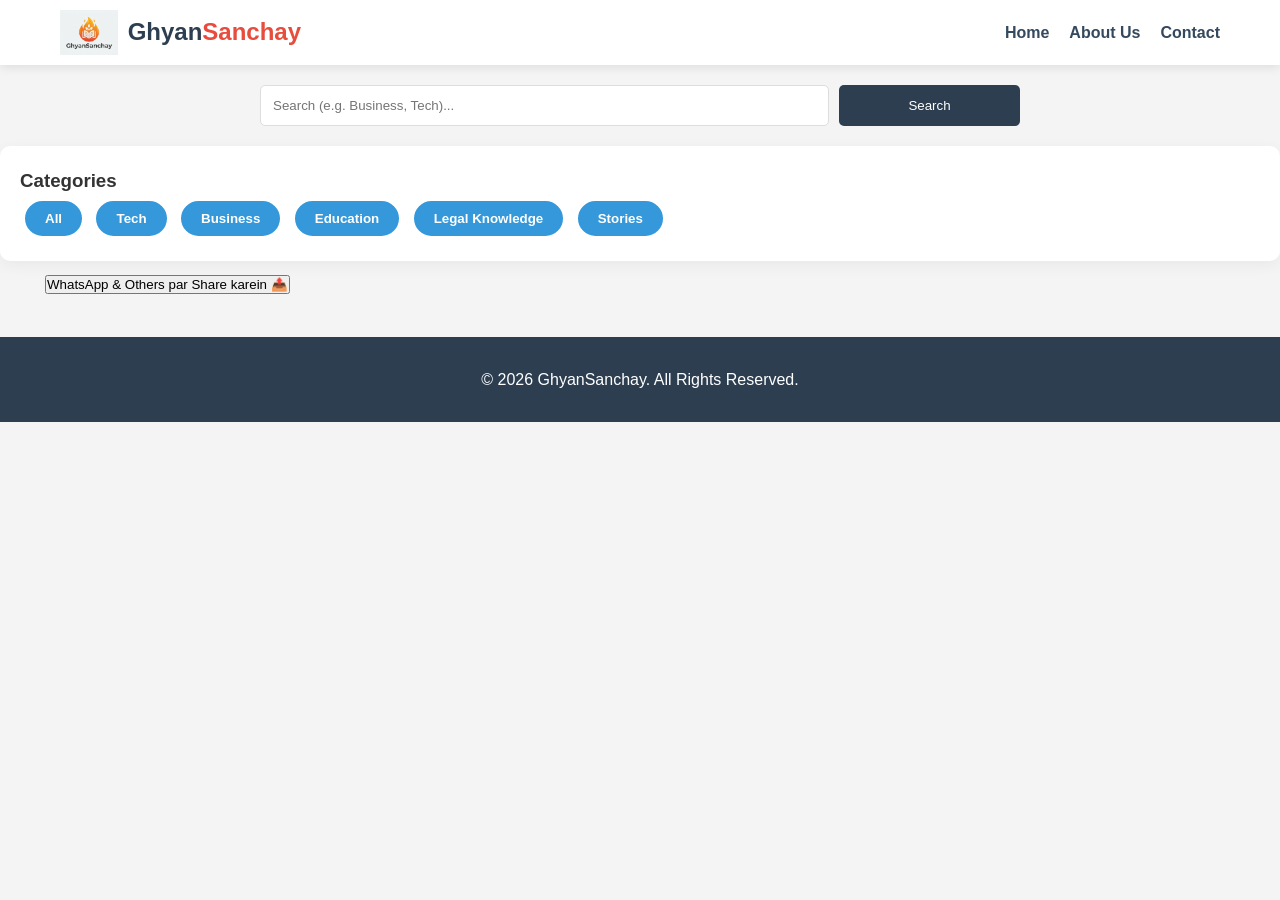
==== index.html @ d891c0f8 "Update index.html" ====
<!DOCTYPE html>
<html lang="hi">
<head>
    <meta charset="UTF-8">
    <meta name="viewport" content="width=device-width, initial-scale=1.0">
    <meta name="google-site-verification" content="YHxliyiuN0vMyvrulU1vr2tAeAIIh9qqgD-xkfaFFBc" />
    <meta name="description" content="GhyanSanchay par paaye Tech, Business, Education aur Legal Knowledge se judi latest jaankari. Hamare informative blogs aur stories ke saath apna gyan badhayein.">
    <meta property="og:title" content="Blog ka Title Yahan Likhein">
<meta property="og:description" content="Blog ka chota sa description">
<meta property="og:image" content="https://ghyan-sanchay.vercel.app/thumbnail.jpg">
<meta property="og:url" content="window.location.href">
<meta property="og:type" content="article">
    <title>GhyanSanchay - Home</title>
    <link rel="stylesheet" href="style.css">
    <link rel="icon" type="image/png" href="favicon.png">
</head>
<body>
    <header class="main-header">
        <nav class="navbar">
            <div class="logo-area">
                <a href="index.html">
                    <img src="logo.png" alt="Logo" class="site-logo">
                    <span class="logo-text">Ghyan<span>Sanchay</span></span>
                </a>
            </div>
             
            <input type="checkbox" id="menu-toggle">
            <label for="menu-toggle" class="menu-icon">&#9776;</label>
            <ul class="nav-links">
                <li><a href="index.html">Home</a></li>
                <li><a href="about.html">About Us</a></li>
                <li><a href="contact.html">Contact</a></li>
            </ul>
           
        </nav>
    </header>
    <!-- <div class="header-action"> -->
        <!-- <a href="login.html" class="nav-login-btn">Login</a> -->
            <!-- </div> -->
    <div class="search-container">
        <input type="text" id="search-input" placeholder="Search (e.g. Business, Tech)...">
        <button id="search-btn">Search</button>
    </div>
    <aside class="sidebar">
            <div class="widget">
                <h3>Categories</h3>
                <div class="category-filter">
                    <button onclick="filterByCategory('All')">All</button>
                    <button onclick="filterByCategory('Tech')">Tech</button>
                    <button onclick="filterByCategory('Business')">Business</button>
                    <button onclick="filterByCategory('Education')">Education</button>
                    <button onclick="filterByCategory('Legal Knowledge')">Legal Knowledge</button>
                    <button onclick="filterByCategory('Stories')">Stories</button>
                </div>
            </div>
    </aside>
    <div class="container">
        <main class="content" id="blog-container">
            <button onclick="shareBlog()" class="share-btn">
                WhatsApp & Others par Share karein 📤
            </button>
        </main>
    </div>

    <footer class="footer">
        <p>&copy; 2026 GhyanSanchay. All Rights Reserved.</p>
    </footer>

    <script src="script.js"></script>
</body>
</html>
---- style.css ----
/* --- Global Styles --- */
* { 
    margin: 0; /* Resetting to 0 for better control */
    padding: 0; 
    box-sizing: border-box; 
    font-family: 'Segoe UI', Tahoma, Geneva, Verdana, sans-serif; 
}

body { 
    background-color: #f4f4f4; 
    color: #333; 
    line-height: 1.6; 
}

/* --- Navbar & Header --- */
.main-header { 
    background: #fff; 
    box-shadow: 0 2px 10px rgba(0,0,0,0.1); 
    position: sticky; 
    top: 0; 
    z-index: 1000; 
}

.navbar {
    display: flex; 
    justify-content: space-between; 
    align-items: center; 
    max-width: 1200px; 
    margin: 0 auto; 
    padding: 10px 20px;
}

.logo-area a {
    text-decoration: none; 
    display: flex; 
    align-items: center; 
}

.site-logo {
    height: 45px; 
    margin-right: 10px;
}

.logo-text { 
    font-size: 24px; 
    font-weight: 800; 
    color: #2c3e50; 
}

.logo-text span { 
    color: #e74c3c; 
}

/* --- Navigation & Login --- */
.nav-links { 
    list-style: none; 
    display: flex; 
    gap: 20px; 
    align-items: left;
}

.nav-links a { 
    text-decoration: none; 
    color: #34495e; 
    font-weight: 600; 
    transition: 0.3s; 
}

.nav-links a:hover { 
    color: #e74c3c; 
}

/* Login Button Styling */
.header-action {
    display: flex;
    justify-content: right;
    margin: 15px 20px; /* Header ke niche gap */
}

.nav-login-btn {
    background-color: #007bff;
    color: white !important;
    padding: 8px 20px;
    border-radius: 20px;
    text-decoration: none;
    font-weight: bold;
    font-size: 14px;
    transition: all 0.3s ease;
    border: 2px solid transparent;
}

.nav-login-btn:hover {
    background-color: transparent;
    color: #007bff !important;
    border-color: #007bff;
}

/* --- Layout (Content + Sidebar) --- */
.container { 
    display: flex; 
    max-width: 1200px; 
    margin: 10px auto; 
    padding: 0 5px; 
    gap: 30px; 
}

.content { 
    flex: 3; 
}

.sidebar { 
    flex: 1; 
    background: #fff;
    padding: 20px;
    border-radius: 10px;
    height: fit-content;
    box-shadow: 0 4px 15px rgba(0,0,0,0.05);
}

/* --- Search Container --- */
.search-container { 
    max-width: 800px; 
    margin: 20px auto; 
    display: flex; 
    gap: 10px; 
    padding: 0 20px; 
}

#search-input { 
    flex: 3; 
    padding: 12px; 
    border: 1px solid #ddd; 
    border-radius: 5px; 
}

#search-btn { 
    flex: 1; 
    background: #2c3e50; 
    color: #fff; 
    border: none; 
    border-radius: 5px; 
    cursor: pointer; 
}

/* --- Blog Cards --- */
.post { 
    background: white; 
    margin-bottom: 25px; 
    border-radius: 10px; 
    overflow: hidden; 
    box-shadow: 0 4px 15px rgba(0,0,0,0.05); 
}

.blog-img { 
    width: 100%; 
    height: 220px; 
    object-fit: cover; 
}
/* --- Read More Links --- */
.read-more { 
    color: #3498db; 
    text-decoration: none; 
    font-weight: bold; 
    display: inline-block; 
    margin-top: 10px;
}

/* --- Category Buttons Styling & Hover --- */
.category-filter button { 
    padding: 8px 18px; 
    margin: 5px; 
    border: 2px solid #3498db; /* Border add kiya */
    background: #3498db; 
    color: white; 
    border-radius: 20px; 
    cursor: pointer; 
    font-weight: 600;
    transition: all 0.3s ease; /* Animation smooth karne ke liye */
    outline: none;
}

/* Hover Effect */
.category-filter button:hover { 
    background: transparent; /* Background gayab ho jayega */
    color: #3498db;          /* Text color blue ho jayega */
    transform: translateY(-3px); /* Button thoda upar uthega */
    box-shadow: 0 4px 12px rgba(52, 152, 219, 0.3); /* Blue shadow */
}

/* Button click hone par (Active state) */
.category-filter button:active {
    transform: scale(0.95); /* Click karne par thoda dabega */
}
/* --- Responsive Menu Logic --- */
#menu-toggle { display: none; }
.menu-icon { 
    display: none; 
    font-size: 28px; 
    cursor: pointer; 
}

@media (max-width: 768px) {
    .container { 
        flex-direction: column-reverse; /* Sidebar niche chala jayega mobile pe */
    }
    
    .menu-icon { display: block; }
    
    .nav-links { 
        position: absolute; 
        top: 65px; 
        right: -100%; 
        background: #fff; 
        width: 130px; 
        flex-direction: column; 
        padding: 20px; 
        transition: 0.4s;
        box-shadow: -5px 5px 15px rgba(0,0,0,0.1);
    }
    
    #menu-toggle:checked ~ .nav-links { 
        right: 0; 
    }

    .header-action {
        margin-top: 10px;
    }
}

/* --- Footer --- */
.footer { 
    text-align: center; 
    padding: 30px; 
    background: #2c3e50; 
    color: white; 
    margin-top: 40px; 
}
.profile-img {
    width: 100px;
    border-radius: 50%;
    margin-top: 10px;
    margin-left: 10px;
}
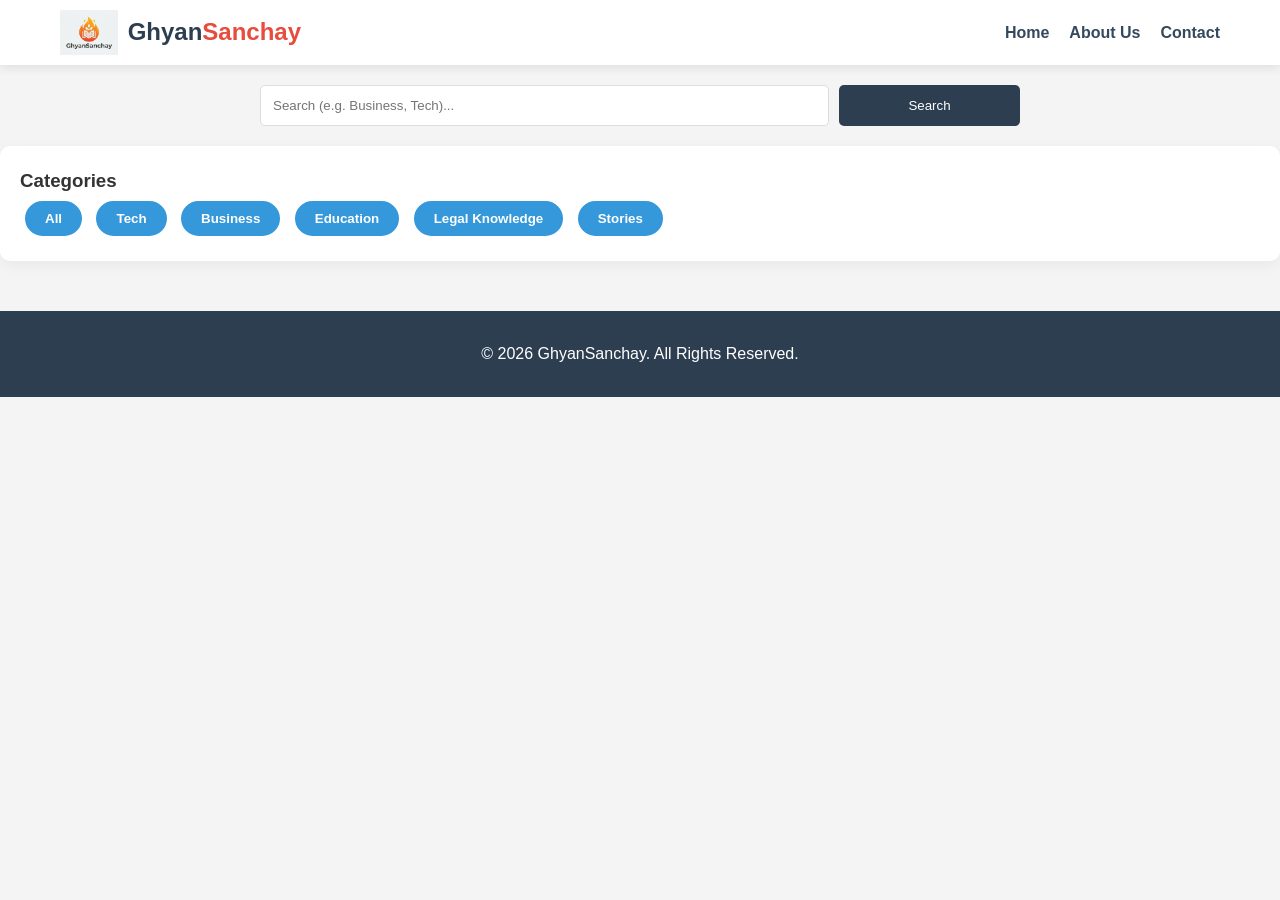
==== commit 2161ca16: "Update index.html" ====
--- a/index.html
+++ b/index.html
@@ -56,9 +56,6 @@
     </aside>
     <div class="container">
         <main class="content" id="blog-container">
-            <button onclick="shareBlog()" class="share-btn">
-                WhatsApp & Others par Share karein 📤
-            </button>
         </main>
     </div>
 
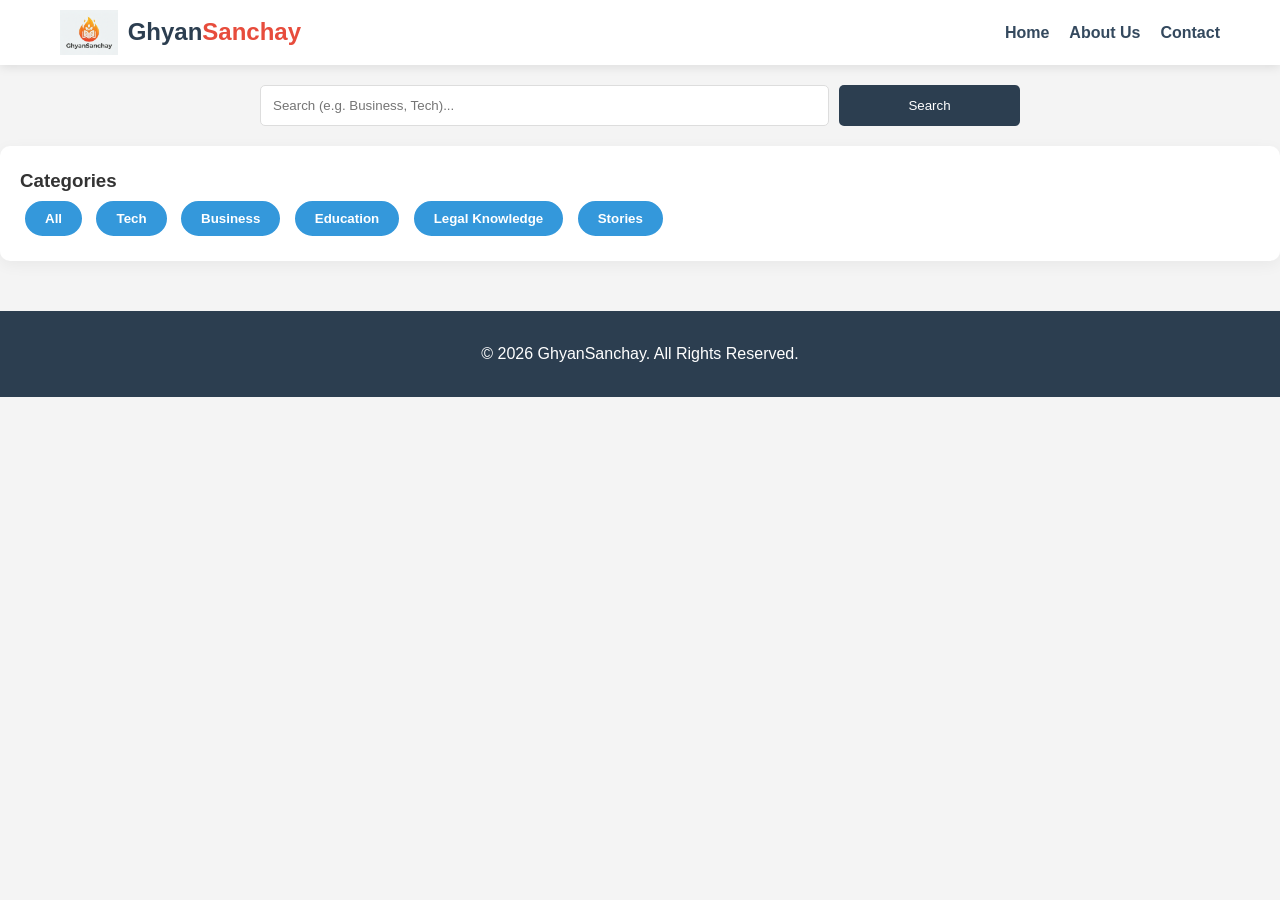
==== commit 3cc37bdd: "Update index.html" ====
--- a/index.html
+++ b/index.html
@@ -11,6 +11,8 @@
 <meta property="og:url" content="window.location.href">
 <meta property="og:type" content="article">
     <title>GhyanSanchay - Home</title>
+    <script async src="https://pagead2.googlesyndication.com/pagead/js/adsbygoogle.js?client=ca-pub-7950389352507434"
+     crossorigin="anonymous"></script>
     <link rel="stylesheet" href="style.css">
     <link rel="icon" type="image/png" href="favicon.png">
 </head>
--- a/style.css
+++ b/style.css
@@ -134,7 +134,7 @@
 }
 
 #search-btn { 
-    flex: 1; 
+    flex: 1;
     background: #2c3e50; 
     color: #fff; 
     border: none; 
@@ -143,6 +143,7 @@
 }
 
 /* --- Blog Cards --- */
+
 .post { 
     background: white; 
     margin-bottom: 25px; 
@@ -241,3 +242,29 @@
     margin-top: 10px;
     margin-left: 10px;
 }
+/* Share button */
+.share-btn {
+    padding: 8px 18px; 
+    margin: 5px; 
+    border: 2px solid #3498db; /* Border add kiya */
+    background: #3498db; 
+    color: white; 
+    border-radius: 20px; 
+    cursor: pointer; 
+    font-weight: 600;
+    transition: all 0.3s ease; /* Animation smooth karne ke liye */
+    outline: none;
+}
+/* Hover Effect */
+.share-btn button:hover { 
+    background: transparent; /* Background gayab ho jayega */
+    color: #3498db;          /* Text color blue ho jayega */
+    transform: translateY(-3px); /* Button thoda upar uthega */
+    box-shadow: 0 4px 12px rgba(52, 152, 219, 0.3); /* Blue shadow */
+}
+
+/* Button click hone par (Active state) */
+.share-btn button:active {
+    transform: scale(0.95); /* Click karne par thoda dabega */
+}
+
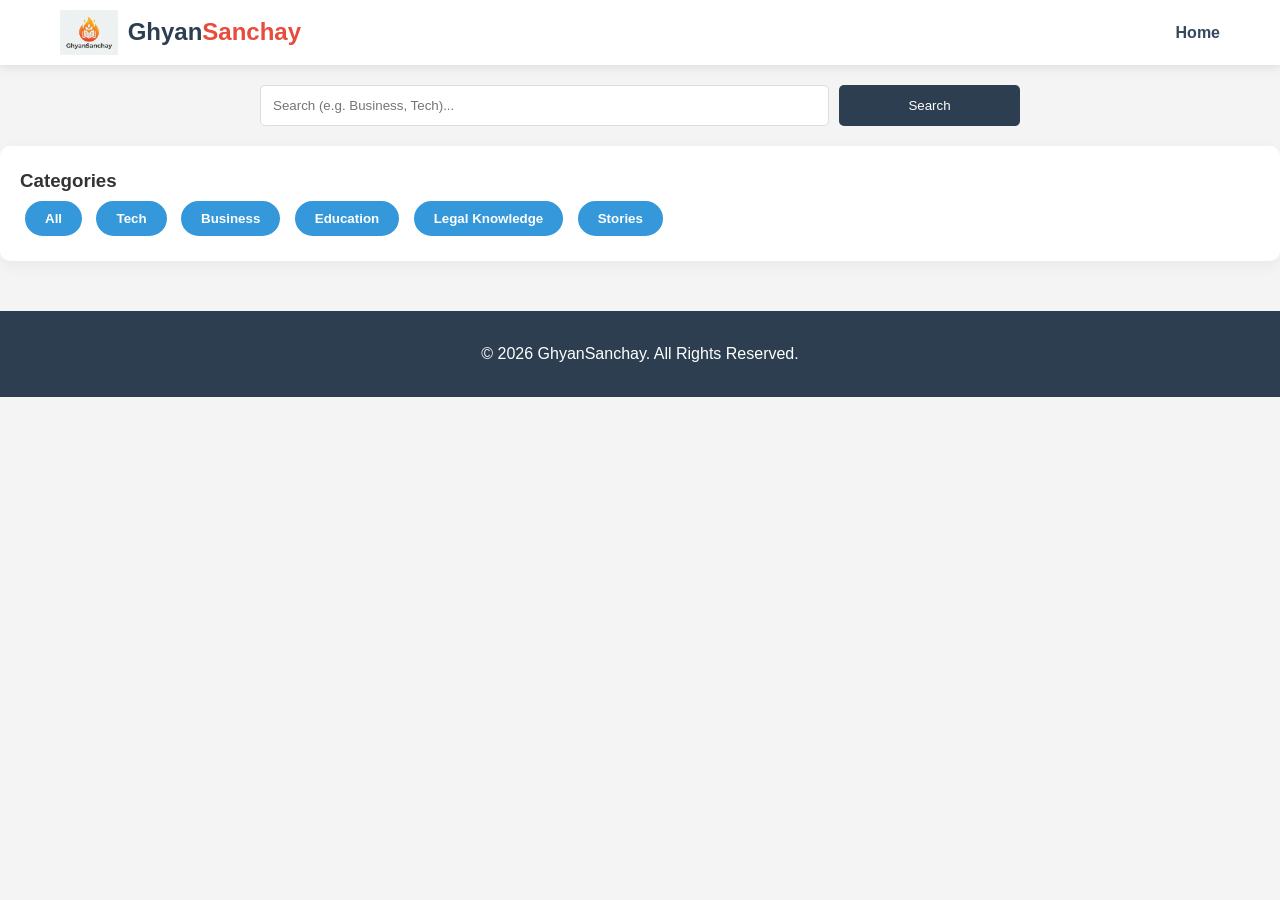
==== commit 2f11b26f: "Update index.html" ====
--- a/index.html
+++ b/index.html
@@ -30,8 +30,8 @@
             <label for="menu-toggle" class="menu-icon">&#9776;</label>
             <ul class="nav-links">
                 <li><a href="index.html">Home</a></li>
-                <li><a href="about.html">About Us</a></li>
-                <li><a href="contact.html">Contact</a></li>
+                <!-- <li><a href="about.html">About Us</a></li> -->
+                <!-- <li><a href="contact.html">Contact</a></li> -->
             </ul>
            
         </nav>
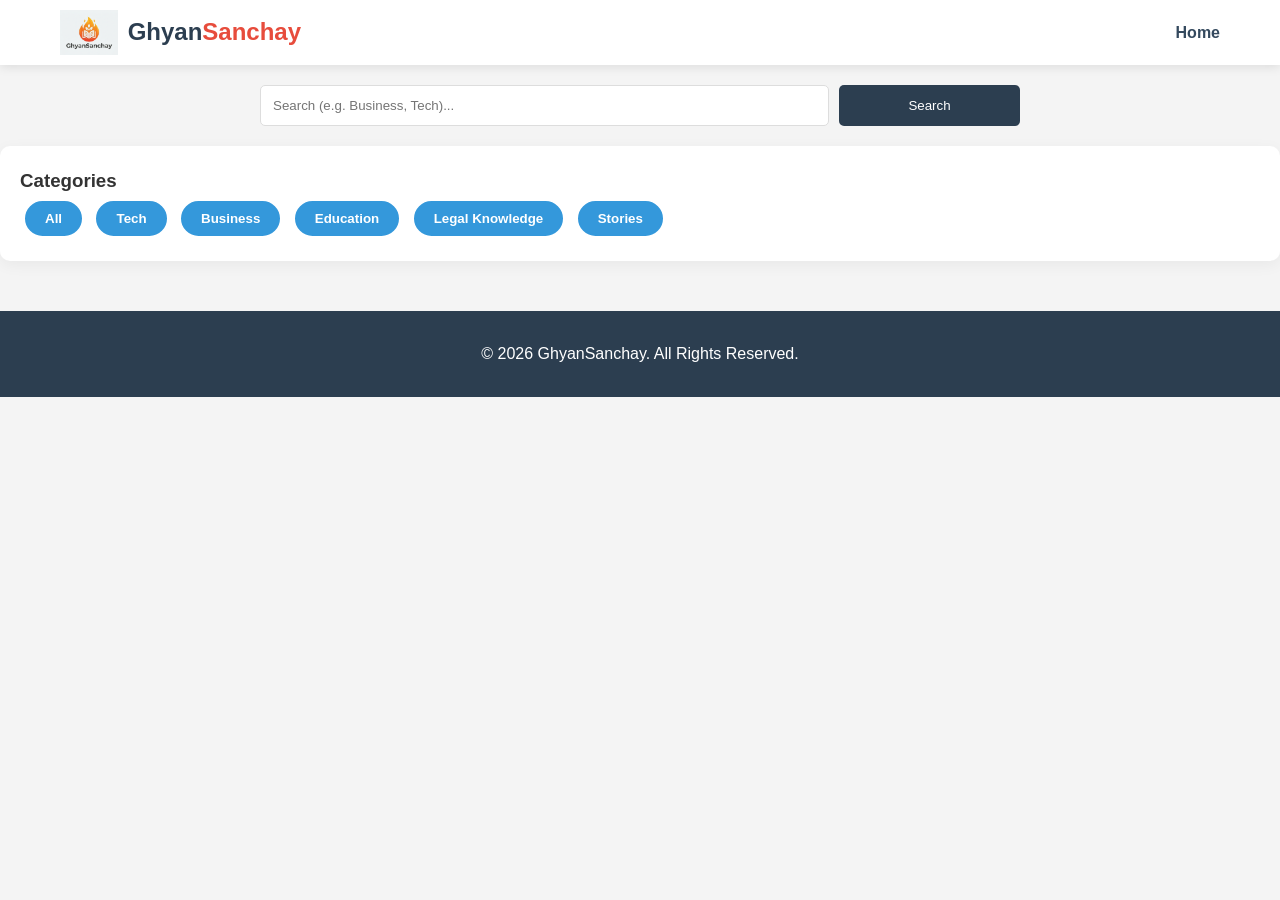
==== commit a8fd7cfb: "Update index.html" ====
(no text change in the page or its own stylesheets)
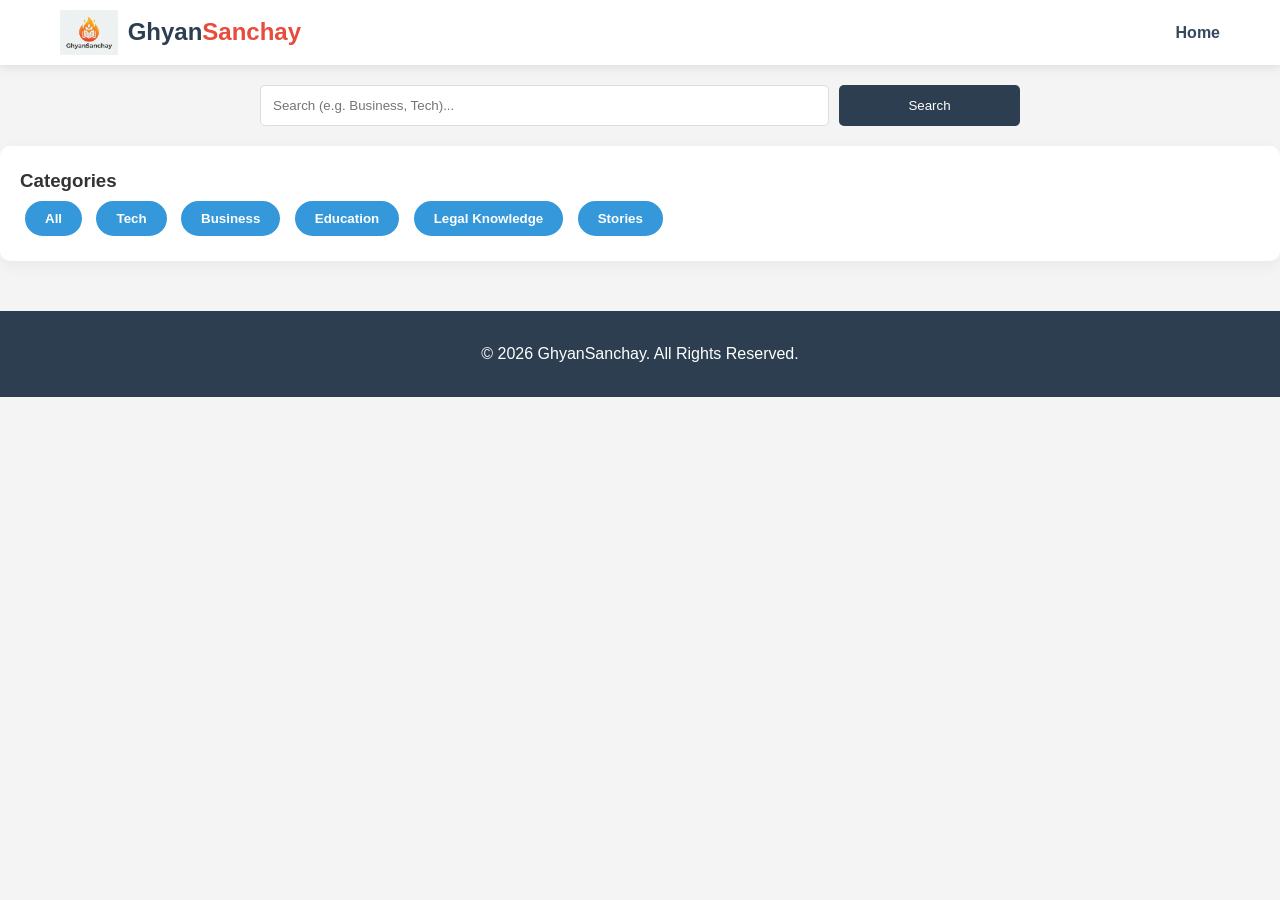
==== commit 17b5cb0d: "Update index.html" ====
--- a/index.html
+++ b/index.html
@@ -10,6 +10,24 @@
 <meta property="og:image" content="https://ghyan-sanchay.vercel.app/thumbnail.jpg">
 <meta property="og:url" content="window.location.href">
 <meta property="og:type" content="article">
+
+<!-- Primary Meta Tags -->
+<title>Aapke Blog ki Heading</title>
+<meta name="description" content="Blog ka chota sa description yahan likhein">
+
+<!-- Open Graph / Facebook / WhatsApp -->
+<meta property="og:type" content="website">
+<meta property="og:url" content="https://ghyan-sanchay.vercel.app/blog-link">
+<meta property="og:title" content="Aapke Blog ki Heading">
+<meta property="og:description" content="Blog ke baare mein ek line...">
+<meta property="og:image" content="https://ghyan-sanchay.vercel.app/images/blog-thumbnail.jpg">
+
+<!-- Twitter -->
+<meta property="twitter:card" content="summary_large_image">
+<meta property="twitter:title" content="Aapke Blog ki Heading">
+<meta property="twitter:description" content="Blog ka description...">
+<meta property="twitter:image" content="https://ghyan-sanchay.vercel.app/images/blog-thumbnail.jpg">
+    
     <title>GhyanSanchay - Home</title>
     <script async src="https://pagead2.googlesyndication.com/pagead/js/adsbygoogle.js?client=ca-pub-7950389352507434"
      crossorigin="anonymous"></script>
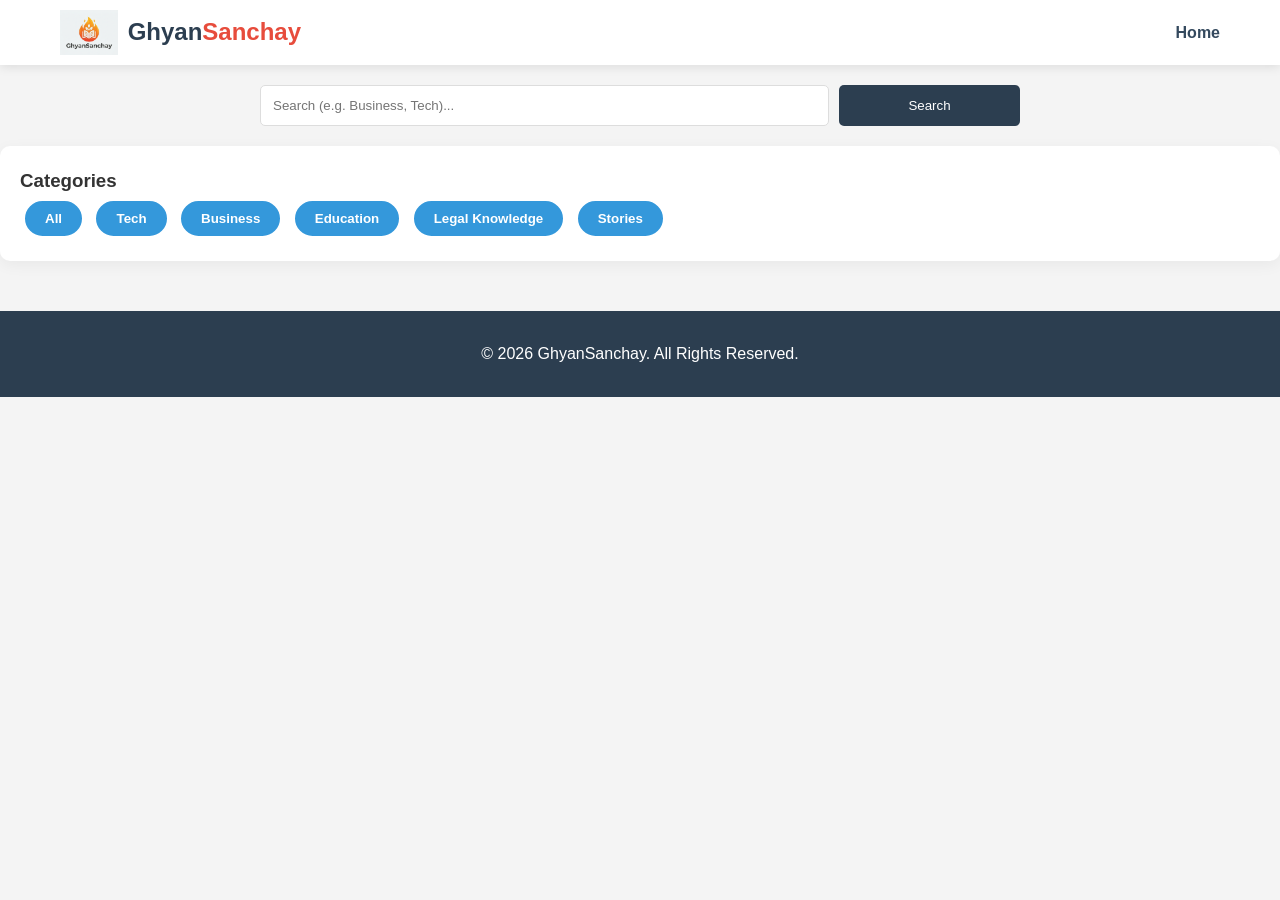
==== commit e6f28fa5: "Update index.html" ====
--- a/index.html
+++ b/index.html
@@ -10,23 +10,6 @@
 <meta property="og:image" content="https://ghyan-sanchay.vercel.app/thumbnail.jpg">
 <meta property="og:url" content="window.location.href">
 <meta property="og:type" content="article">
-
-<!-- Primary Meta Tags -->
-<title>Aapke Blog ki Heading</title>
-<meta name="description" content="Blog ka chota sa description yahan likhein">
-
-<!-- Open Graph / Facebook / WhatsApp -->
-<meta property="og:type" content="website">
-<meta property="og:url" content="https://ghyan-sanchay.vercel.app/blog-link">
-<meta property="og:title" content="Aapke Blog ki Heading">
-<meta property="og:description" content="Blog ke baare mein ek line...">
-<meta property="og:image" content="https://ghyan-sanchay.vercel.app/images/blog-thumbnail.jpg">
-
-<!-- Twitter -->
-<meta property="twitter:card" content="summary_large_image">
-<meta property="twitter:title" content="Aapke Blog ki Heading">
-<meta property="twitter:description" content="Blog ka description...">
-<meta property="twitter:image" content="https://ghyan-sanchay.vercel.app/images/blog-thumbnail.jpg">
     
     <title>GhyanSanchay - Home</title>
     <script async src="https://pagead2.googlesyndication.com/pagead/js/adsbygoogle.js?client=ca-pub-7950389352507434"
